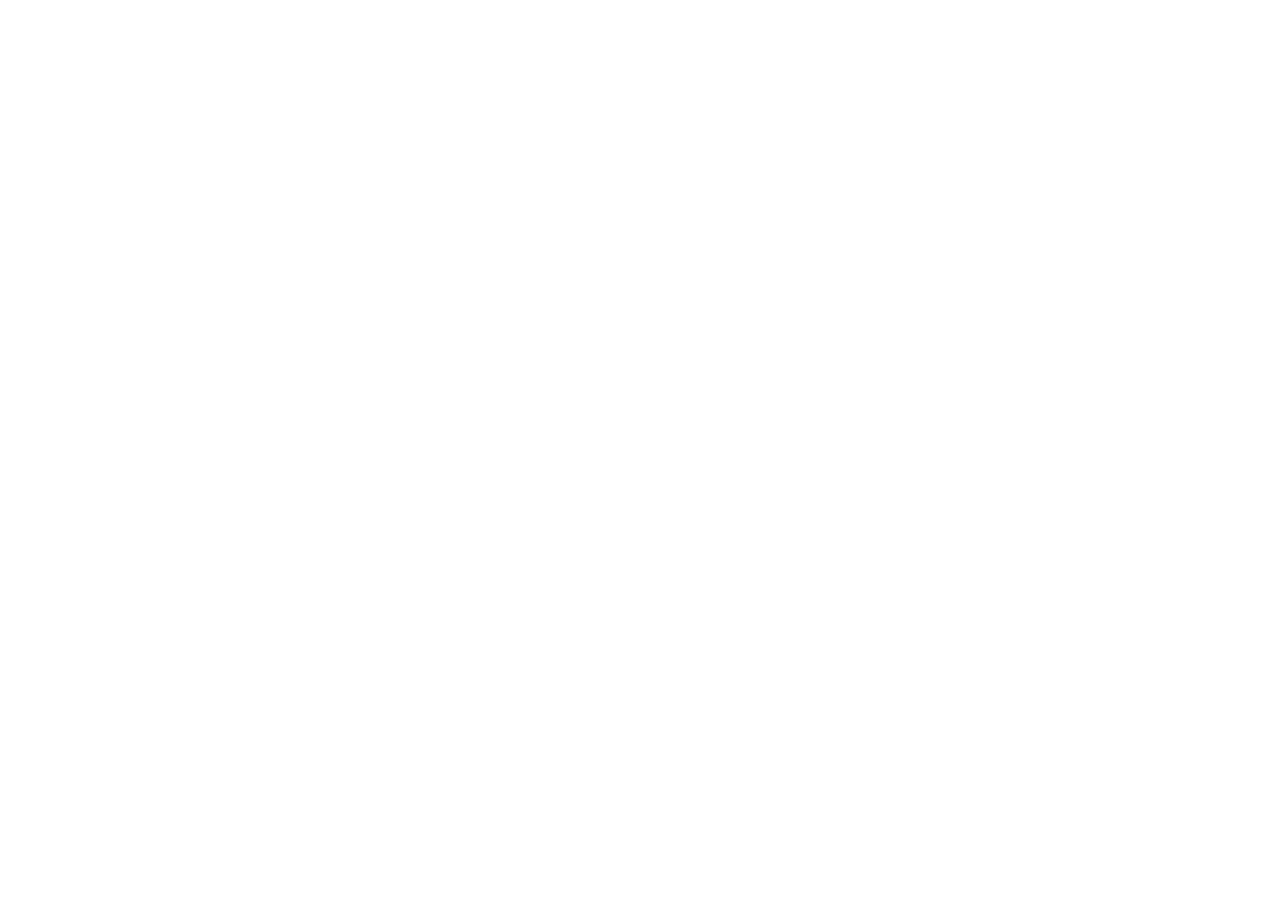
==== swtich on the light/index.html @ e188f53f "switch" ====
<!DOCTYPE html>
<html lang="en">
<head>
    <meta charset="UTF-8">
    <meta name="viewport" content="width=device-width, initial-scale=1.0">
    <title>Document</title>
</head>
<body>
    
</body>
</html>
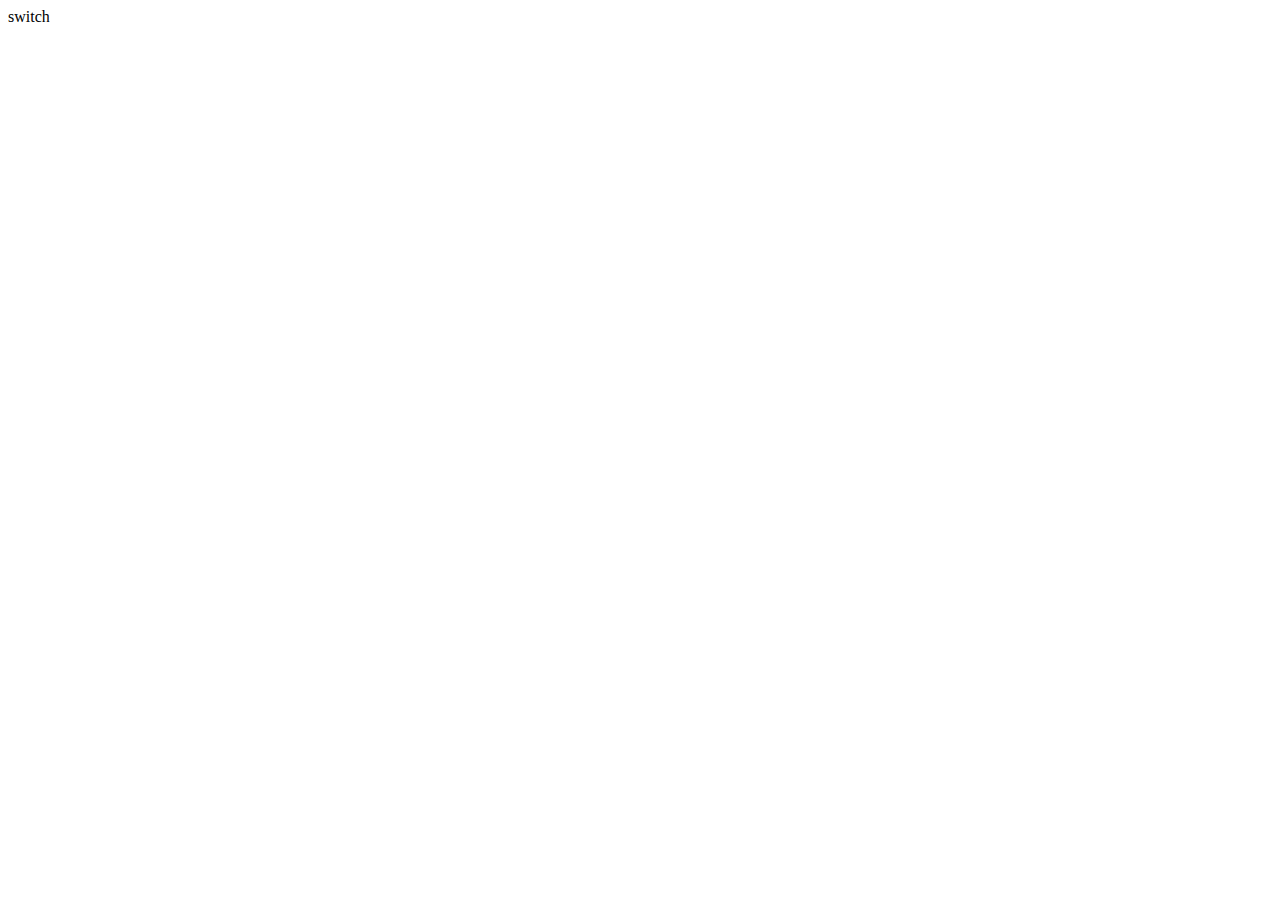
==== commit 0b03dcd4: "switch" ====
--- a/swtich on the light/index.html
+++ b/swtich on the light/index.html
@@ -4,8 +4,13 @@
     <meta charset="UTF-8">
     <meta name="viewport" content="width=device-width, initial-scale=1.0">
     <title>Document</title>
+    <link rel="stylesheet" href="style.css">
 </head>
 <body>
-    
+<div class="main">
+    <div class="bulb" id="bulb"></div>
+    <div class="switch">switch</div>
+    <script src="app.js"></script>
+</div>
 </body>
 </html>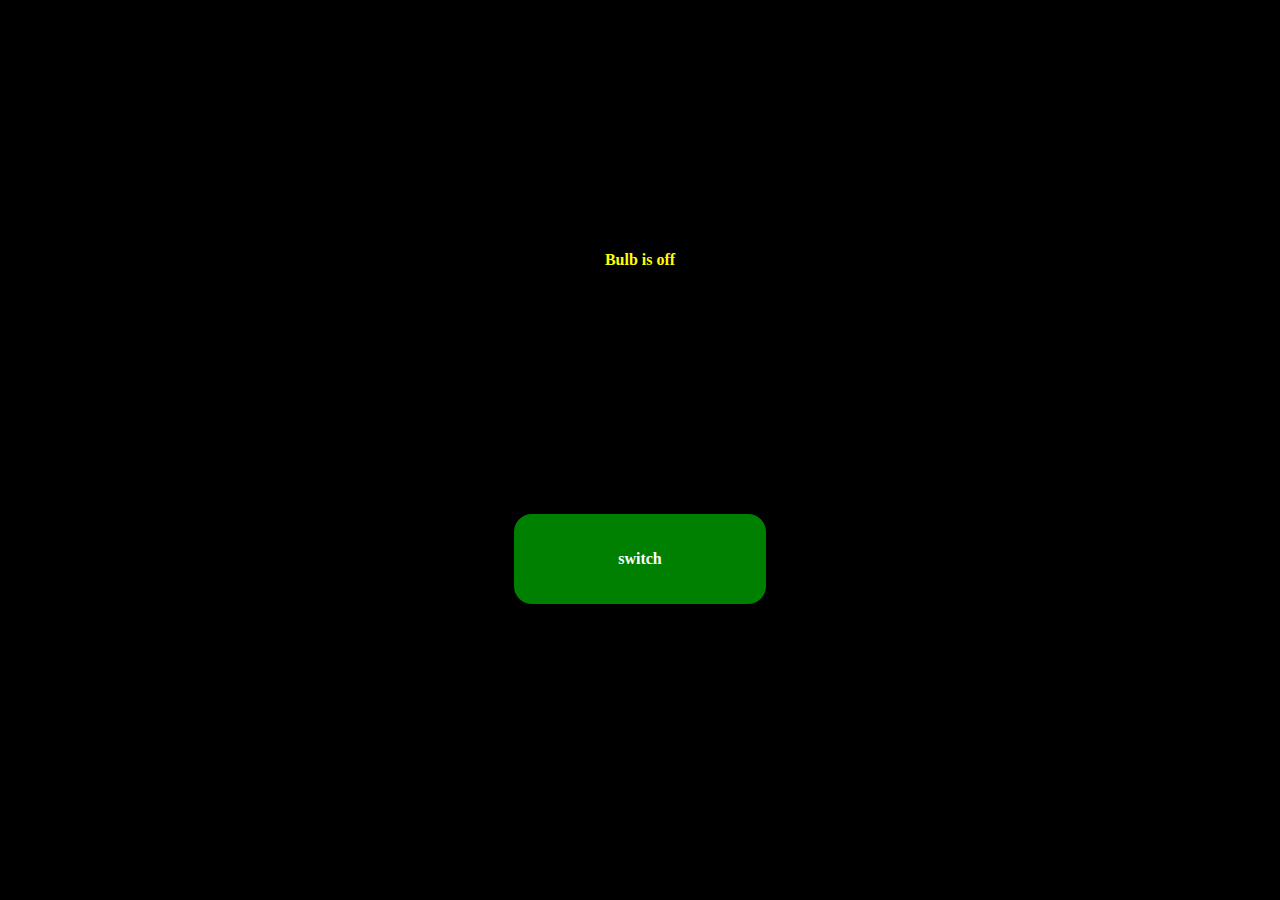
==== commit cbb41295: "switch" ====
--- a/swtich on the light/index.html
+++ b/swtich on the light/index.html
@@ -8,8 +8,8 @@
 </head>
 <body>
 <div class="main">
-    <div class="bulb" id="bulb"></div>
-    <div class="switch">switch</div>
+    <div class="bulb" id="bulb">Bulb is off</div>
+    <div class="switch" id="switch">  switch </div>
     <script src="app.js"></script>
 </div>
 </body>
--- a/swtich on the light/style.css
+++ b/swtich on the light/style.css
@@ -0,0 +1,42 @@
+body{
+    background-color: black;
+}
+.main{
+    display: flex;
+    flex-direction: column;
+    align-items: center;
+    /* background-color: black; */
+}
+
+.bulb{
+    height: 400px;
+    width: 400px;
+    border: 2px solid black;
+    background-color: black;
+    color: yellow;
+    border-radius: 50%;
+    margin: 50px;
+    display: flex;
+    text-align: center;
+    justify-content: center;
+    align-items: center;
+    font-weight: bold;
+}
+
+.switch{
+    /* flex: 1; */
+    /* width: 100px; */
+    /* height: 50px; */
+    width: 20%;
+    height: 10vh;
+    border: 2px solid black;
+    border-radius: 20px;
+    text-align: center;
+    align-items: center;
+    display: flex;
+    font-weight: bold;
+    justify-content: center;
+    background-color:green;
+    color: white;
+    cursor: pointer;
+}